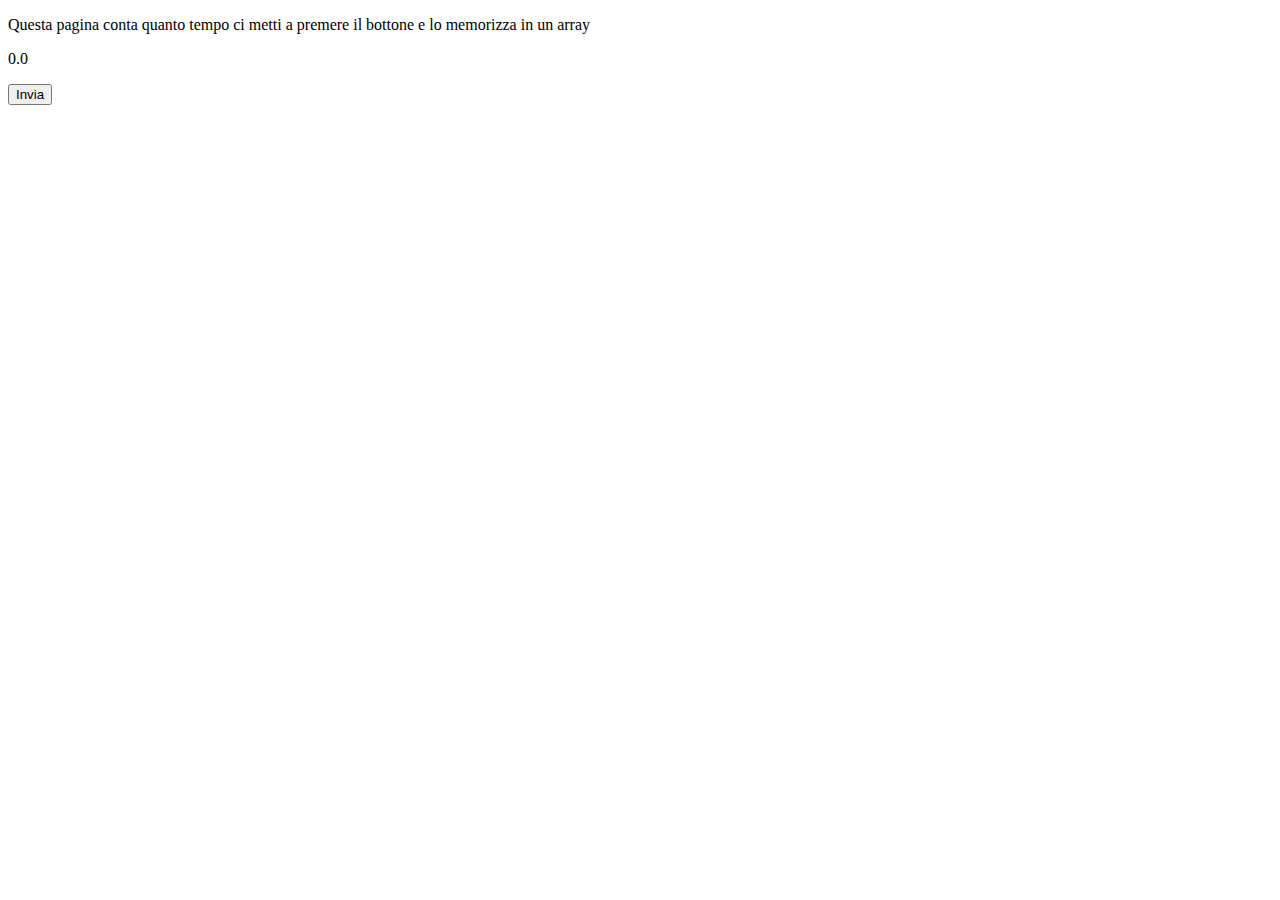
==== Gioco millisecondi/index.html @ 385db387 "Update index.html" ====
<!DOCTYPE html>
<html>
    <body>
        <p id="demo"> Questa pagina conta quanto tempo ci metti a premere il bottone e lo memorizza in un array </p>
        <p id="out"> 0.0 </p>
        <p id="array"> </p>
        <button type="button" onclick='count()'> Invia </button>
        <script>
            let i = 0;
            let items = []
            let start = Date.now();
            function count() 
            {
                let ms = Date.now() - start;
                document.getElementById("out").innerHTML="Done in " + ms + " ms";
                items[i] = ms;
                i++;
                document.getElementById("array").innerHTML = items;
            }
        </script>
    </body>
</html>
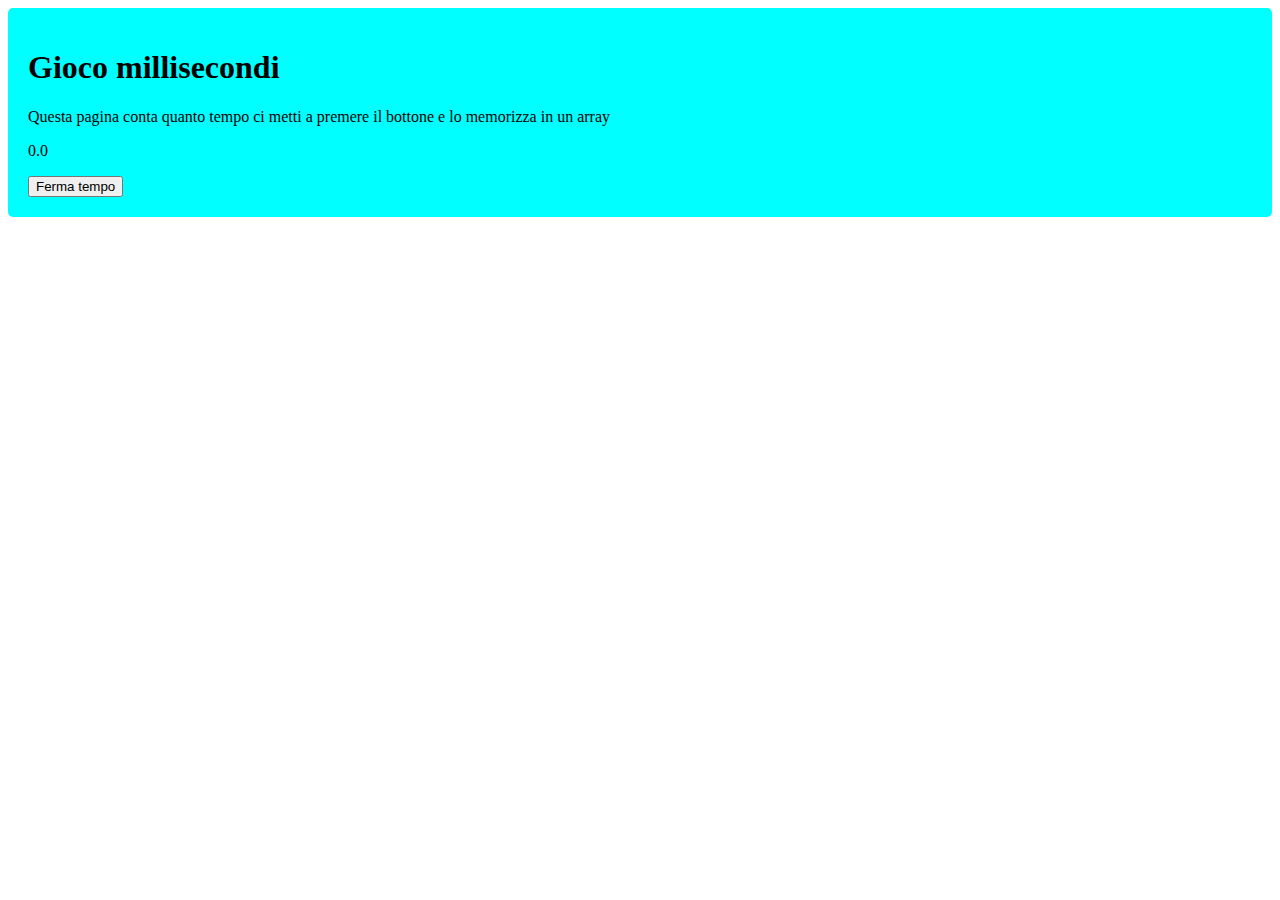
==== commit 7ee5d386: "Update index.html" ====
--- a/Gioco millisecondi/index.html
+++ b/Gioco millisecondi/index.html
@@ -1,22 +1,35 @@
 <!DOCTYPE html>
 <html>
+    <head>
+        <style>
+            .box
+            {
+                border-radius: 5px;
+                background-color: #00ffff;
+                padding: 20px;
+            }
+        </style>
+    </head>
     <body>
-        <p id="demo"> Questa pagina conta quanto tempo ci metti a premere il bottone e lo memorizza in un array </p>
-        <p id="out"> 0.0 </p>
-        <p id="array"> </p>
-        <button type="button" onclick='count()'> Invia </button>
-        <script>
-            let i = 0;
-            let items = []
-            let start = Date.now();
-            function count() 
-            {
-                let ms = Date.now() - start;
-                document.getElementById("out").innerHTML="Done in " + ms + " ms";
-                items[i] = ms;
-                i++;
-                document.getElementById("array").innerHTML = items;
-            }
-        </script>
+        <div class = "box">
+            <h1> Gioco millisecondi </h1>
+            <p id="demo"> Questa pagina conta quanto tempo ci metti a premere il bottone e lo memorizza in un array </p>
+            <p id="out"> 0.0 </p>
+            <p id="array"> </p>
+            <button type="button" onclick='count()'> Ferma tempo </button>
+            <script>
+                let i = 0;
+                let items = []
+                let start = Date.now();
+                function count() 
+                {
+                    let ms = Date.now() - start;
+                    document.getElementById("out").innerHTML = ms + " ms";
+                    items[i] = ms;
+                    i++;
+                    document.getElementById("array").innerHTML = " " + items;
+                }
+            </script>
+        </div>
     </body>
 </html>
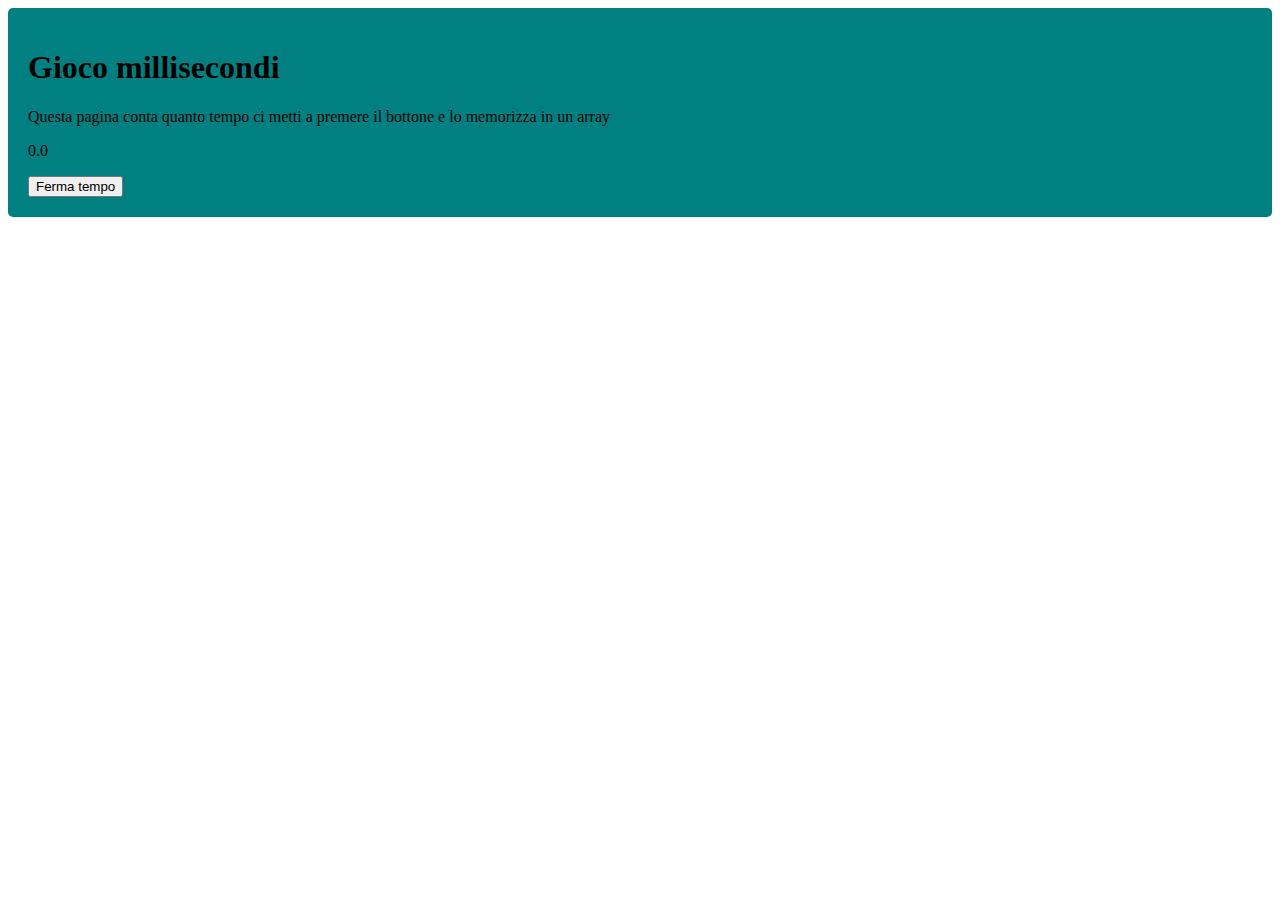
==== commit 24258e50: "Update index.html" ====
--- a/Gioco millisecondi/index.html
+++ b/Gioco millisecondi/index.html
@@ -5,7 +5,7 @@
             .box
             {
                 border-radius: 5px;
-                background-color: #00ffff;
+                background-color: #008080;
                 padding: 20px;
             }
         </style>
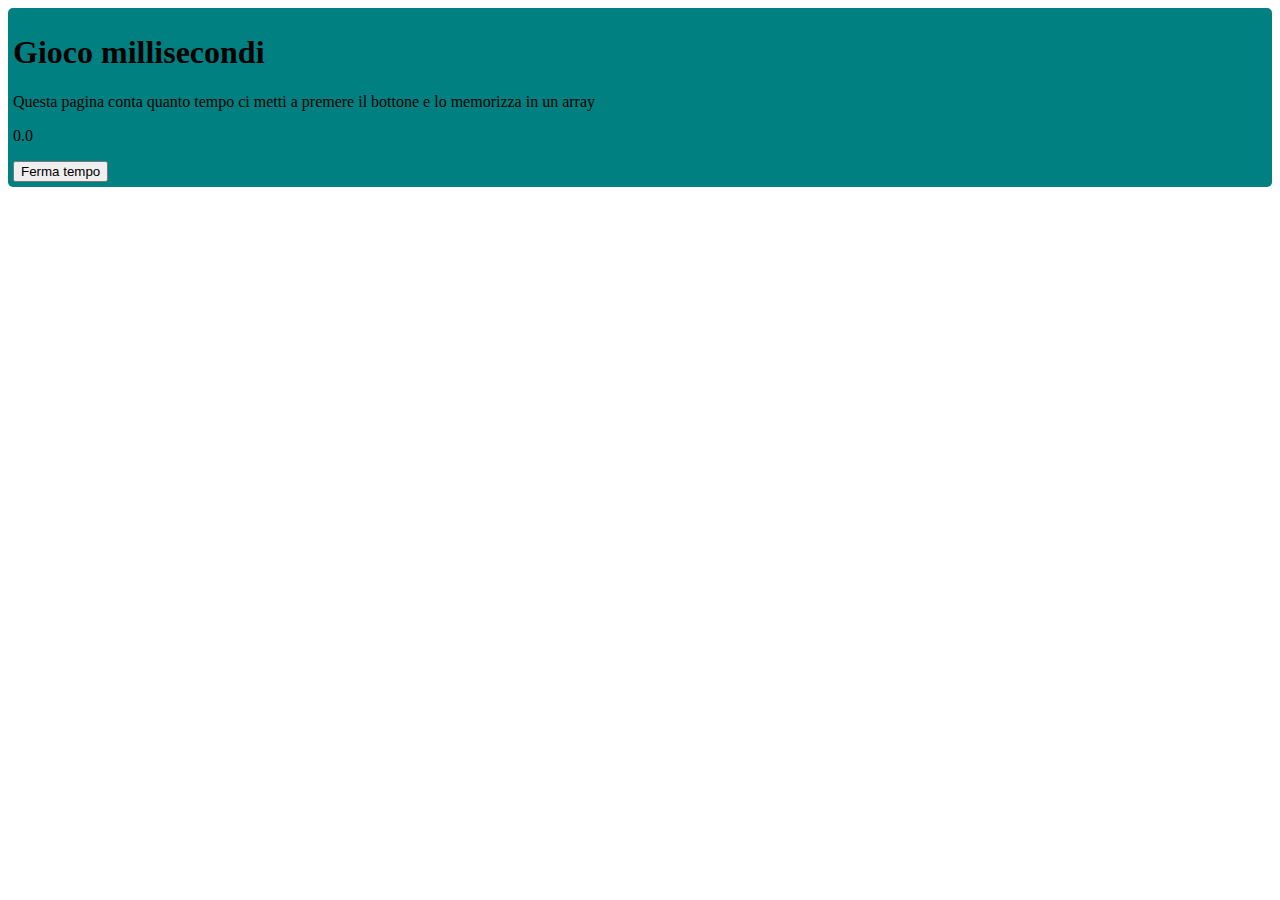
==== commit 4a8fc2ff: "Update index.html" ====
--- a/Gioco millisecondi/index.html
+++ b/Gioco millisecondi/index.html
@@ -6,7 +6,7 @@
             {
                 border-radius: 5px;
                 background-color: #008080;
-                padding: 20px;
+                padding: 5px;
             }
         </style>
     </head>
